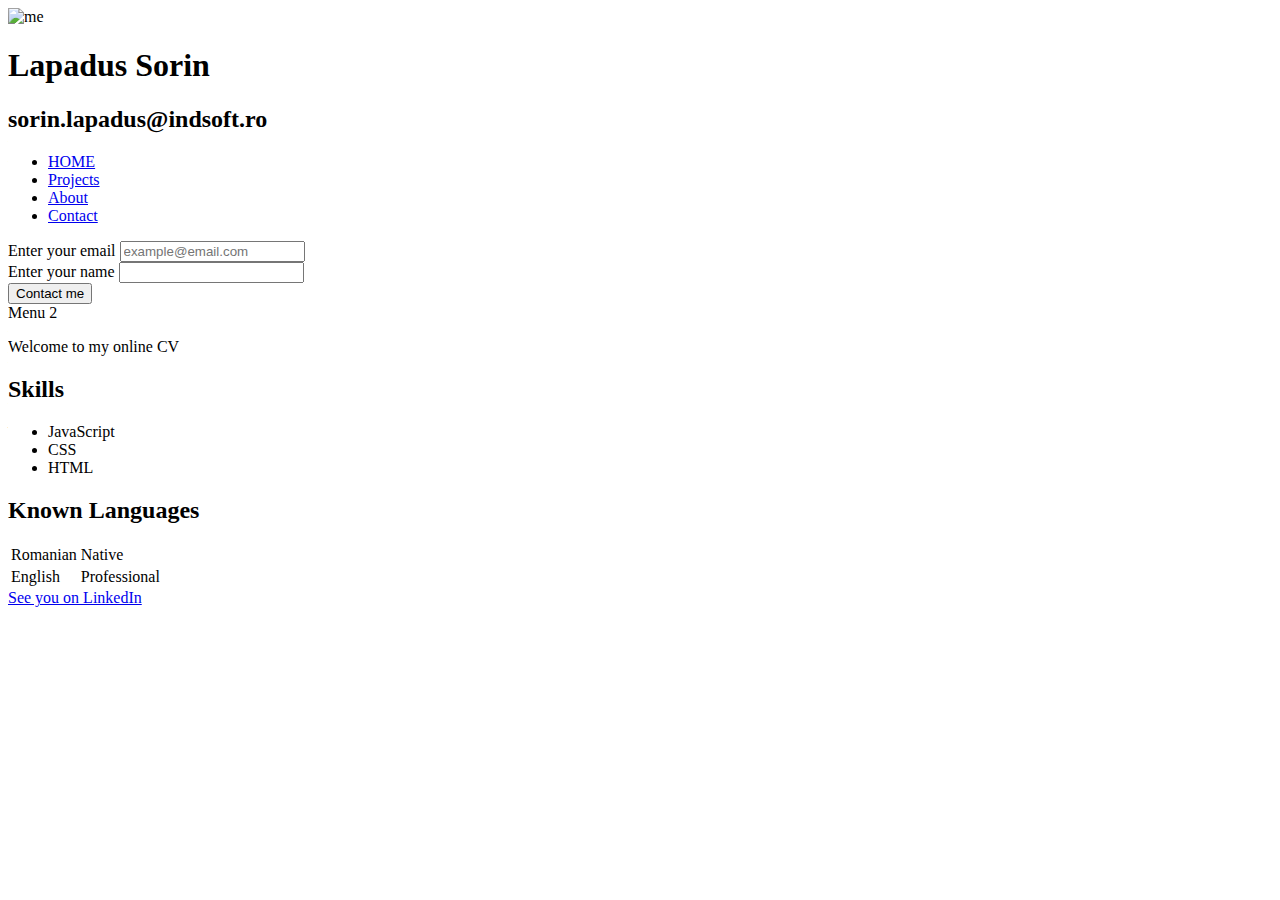
==== index.html @ 34ebb2d7 "Update index.html" ====
<!DOCTYPE html>
<html>
  <head>
    <title>My CV</title>
    <link rel="stylesheet" href="style.css" />
  </head>
  <header>
    <div id="header-wrapper">
      <div id="my_picture">
        <img src="selfie.jpg" alt="me" width="100" height="100" />
      </div>
      <div id="header_info">
        <h1>Lapadus Sorin</h1>
        <h2>sorin.lapadus@indsoft.ro</h2>
      </div>
    </div>
    <ul id="top-menu-bar">
      <li><a href="#">HOME</a></li>
      <li><a href="#">Projects</a></li>
      <li><a href="#">About</a></li>
      <li><a href="#">Contact</a></li>
    </ul>
  </header>
  <body>
    <section id="content">
      <div id="side-menu">
        <section>
          <form action="" method="get">
            <div>
              <label for="email">Enter your email</label>
              <input
                type="email"
                name="contactEmail"
                id="email"
                placeholder="example@email.com"
                required
              />
            </div>
            <div>
              <label for="contactName">Enter your name</label>
              <input type="text" name="name" id="contactName" required />
            </div>
            <button type="submit">Contact me</button>
          </form>
        </section>
        <section>Menu 2</section>
      </div>
      <div id="main">
        <div class="page">
          <p>Welcome to my online CV</p>
        </div>
        <h2>Skills</h2>
        <ul>
          <li>JavaScript</li>
          <li>CSS</li>
          <li>HTML</li>
        </ul>

        <h2>Known Languages</h2>
        <table>
          <tr>
            <td>Romanian</td>
            <td>Native</td>
          </tr>
          <tr>
            <td>English</td>
            <td>Professional</td>
          </tr>
        </table>
      </div>
    </section>
    <script src="index.js"></script>
  </body>
  <footer>
    <a
      href="https://www.linkedin.com/in/sorin-jack-lapadus-bb188b53/"
      target="_blank"
      >See you on LinkedIn</a
    >
  </footer>
</html>
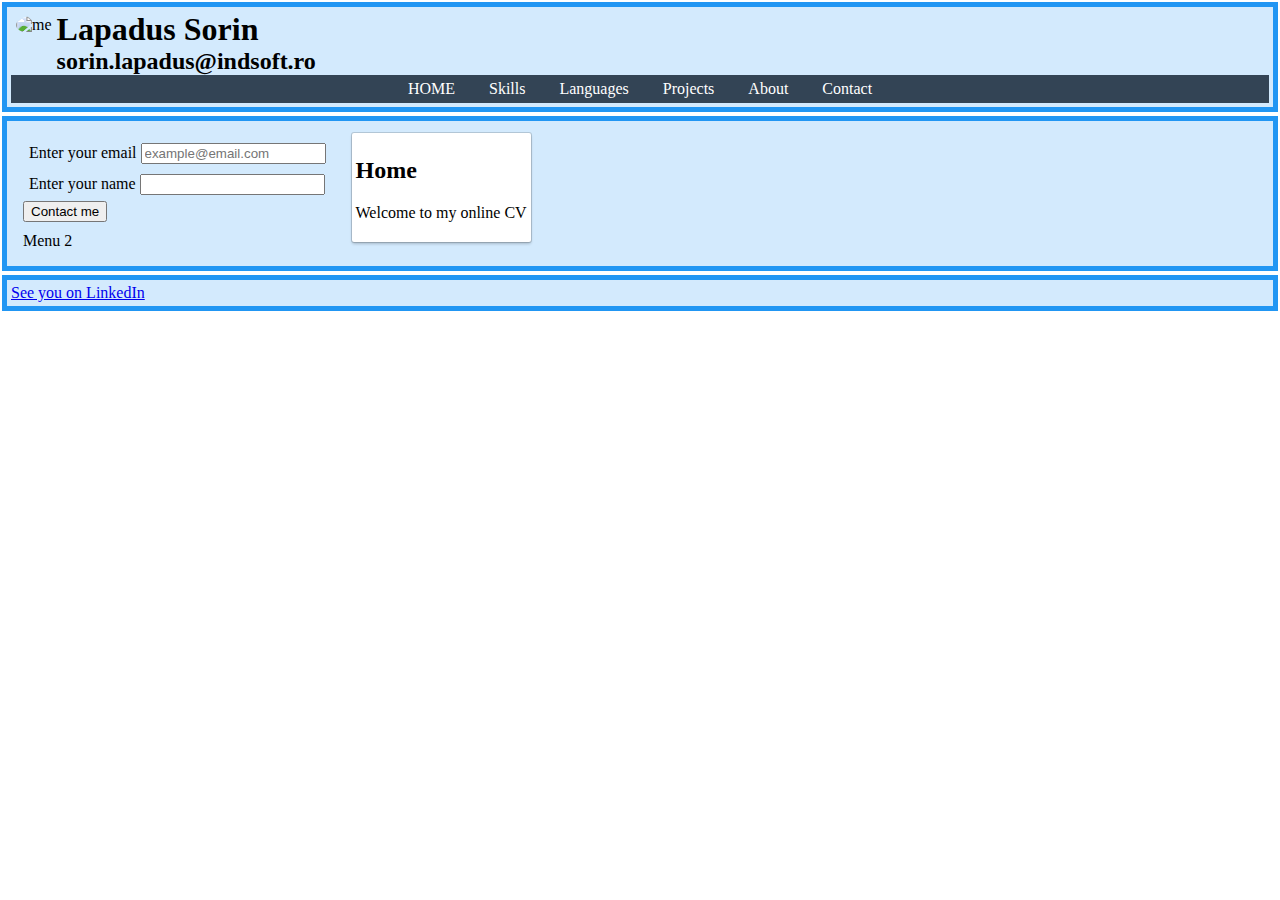
==== commit 801204f2: "Activate dynamic pages" ====
--- a/index.html
+++ b/index.html
@@ -15,8 +15,10 @@
       </div>
     </div>
     <ul id="top-menu-bar">
-      <li><a href="#">HOME</a></li>
-      <li><a href="#">Projects</a></li>
+      <li><a href="#" onclick="displayHome()">HOME</a></li>
+      <li><a href="#" onclick="displaySkills()">Skills</a></li>
+      <li><a href="#" onclick="displayLanguages()">Languages</a></li>
+      <li><a href="#" onclick="displayProjects()">Projects</a></li>
       <li><a href="#">About</a></li>
       <li><a href="#">Contact</a></li>
     </ul>
@@ -46,27 +48,40 @@
         <section>Menu 2</section>
       </div>
       <div id="main">
-        <div class="page">
+        <div id="home" class="page">
+          <h2>Home</h2>
           <p>Welcome to my online CV</p>
         </div>
-        <h2>Skills</h2>
-        <ul>
-          <li>JavaScript</li>
-          <li>CSS</li>
-          <li>HTML</li>
-        </ul>
 
-        <h2>Known Languages</h2>
-        <table>
-          <tr>
-            <td>Romanian</td>
-            <td>Native</td>
-          </tr>
-          <tr>
-            <td>English</td>
-            <td>Professional</td>
-          </tr>
-        </table>
+        <div id="skills" class="page">
+          <h2>Skills</h2>
+          <ul>
+            <li>JavaScript</li>
+            <li>CSS</li>
+            <li>HTML</li>
+          </ul>
+        </div>
+
+        <div id="languages" class="page">
+          <h2>Known Languages</h2>
+          <table>
+            <tr>
+              <td>Romanian</td>
+              <td>Native</td>
+            </tr>
+            <tr>
+              <td>English</td>
+              <td>Professional</td>
+            </tr>
+          </table>
+        </div>
+
+        <div id="projects" class="page">
+          <h2>Skills</h2>
+          <ul>
+            <li>TODO:</li>
+          </ul>
+        </div>
       </div>
     </section>
     <script src="index.js"></script>
--- a/style.css
+++ b/style.css
@@ -0,0 +1,78 @@
+html {
+  height: 100%;
+}
+body {
+  margin: 0;
+  min-height: 100%;
+  display: flex;
+  flex-direction: column;
+}
+#content {
+  display: flex;
+  flex-direction: row;
+}
+header, footer, #content {
+  padding: 4px;
+  margin: 2px;
+  border: 5px solid #2196F3;
+  background-color: #d3eafd;
+}
+#content div, #side-menu section {
+  padding: 4px;
+  margin: 2px;
+  border: 0px solid red;
+}
+#side-menu section {
+  border: 0px solid green;
+}
+#top-menu-bar {
+  text-align: center;
+  background-color: #334455;
+  color: #fff;
+  margin: 0;
+  padding-inline-start: 0;
+}
+#top-menu-bar li {
+  display: inline-block;
+  margin: 0;
+  padding: 0;
+}
+#top-menu-bar a {
+  text-decoration: none;
+  display: inline-block;
+  padding: 5px 15px 5px 15px;
+  color: #fff;
+}
+#top-menu-bar a:visited {
+  color: #fff;
+}
+#top-menu-bar a:hover {
+  color: #334455;
+  background: #fff;
+}
+.page {
+  flex: 1;
+  background-color: #ffffff;
+  margin: 0 0 10px 0;
+  padding: 24px;
+  box-shadow: 0 0 0 1px rgba(0, 0, 0, 0.15), 0 2px 3px rgba(0, 0, 0, 0.2);
+  border-radius: 2px;
+  display:none;
+}
+#header-wrapper {
+  display: flex;
+  flex-direction: row;
+}
+
+h1 {
+  margin: 0;
+}
+header h2 {
+  margin: 0;
+}
+#my_picture img {
+  padding: 5px;
+  width: 108px;
+  height: 108px;
+  border-radius: 50%;
+}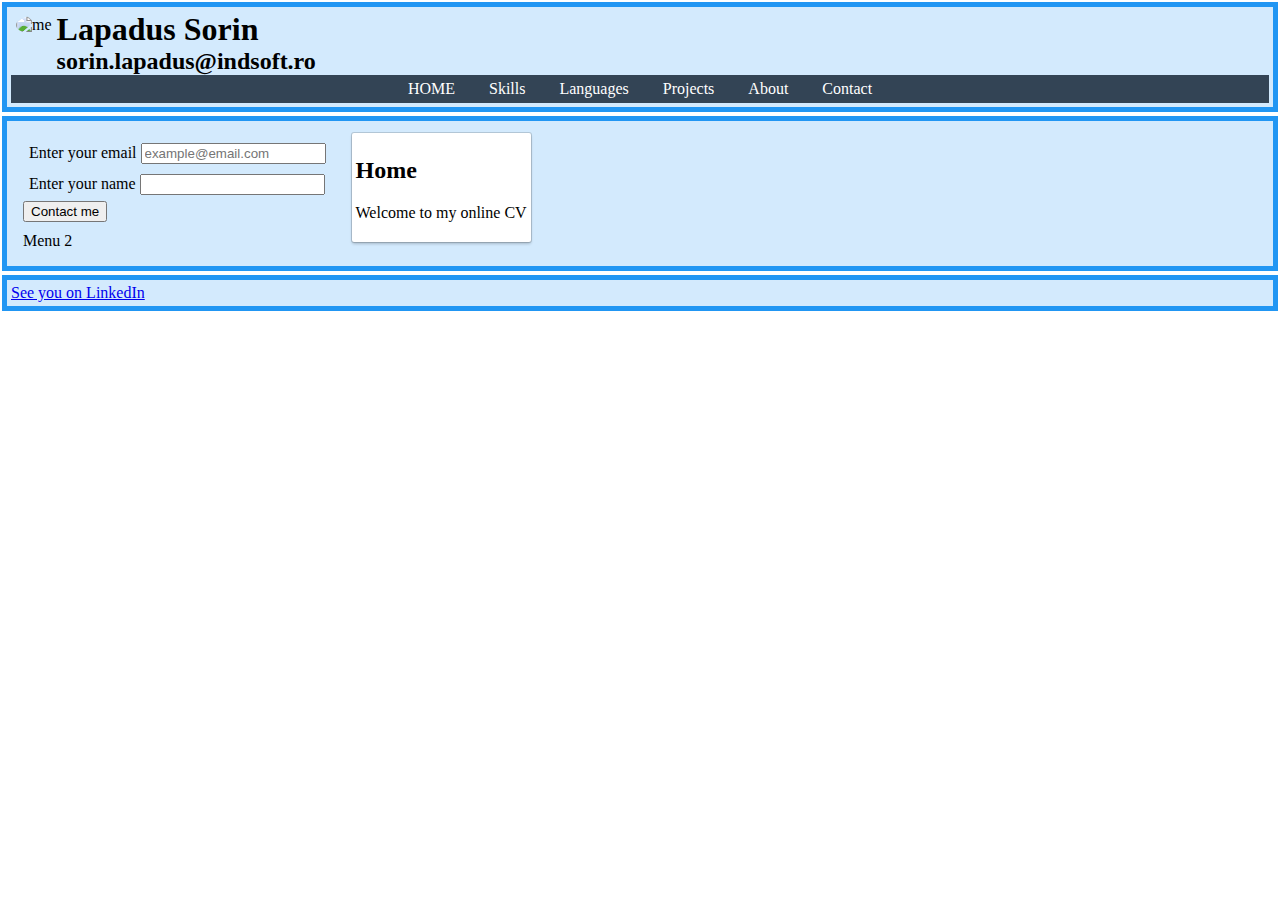
==== commit 9b48112a: "Use active menu" ====
--- a/index.html
+++ b/index.html
@@ -15,10 +15,24 @@
       </div>
     </div>
     <ul id="top-menu-bar">
-      <li><a href="#" onclick="displayHome()">HOME</a></li>
-      <li><a href="#" onclick="displaySkills()">Skills</a></li>
-      <li><a href="#" onclick="displayLanguages()">Languages</a></li>
-      <li><a href="#" onclick="displayProjects()">Projects</a></li>
+      <li>
+        <a href="#" data-page="home" onclick="displayPage('home')">HOME</a>
+      </li>
+      <li>
+        <a href="#" data-page="skills" onclick="displayPage('skills')"
+          >Skills</a
+        >
+      </li>
+      <li>
+        <a href="#" data-page="languages" onclick="displayPage('languages')"
+          >Languages</a
+        >
+      </li>
+      <li>
+        <a href="#" data-page="projects" onclick="displayPage('projects')"
+          >Projects</a
+        >
+      </li>
       <li><a href="#">About</a></li>
       <li><a href="#">Contact</a></li>
     </ul>
--- a/style.css
+++ b/style.css
@@ -46,6 +46,7 @@
 #top-menu-bar a:visited {
   color: #fff;
 }
+#top-menu-bar a:active,
 #top-menu-bar a:hover {
   color: #334455;
   background: #fff;
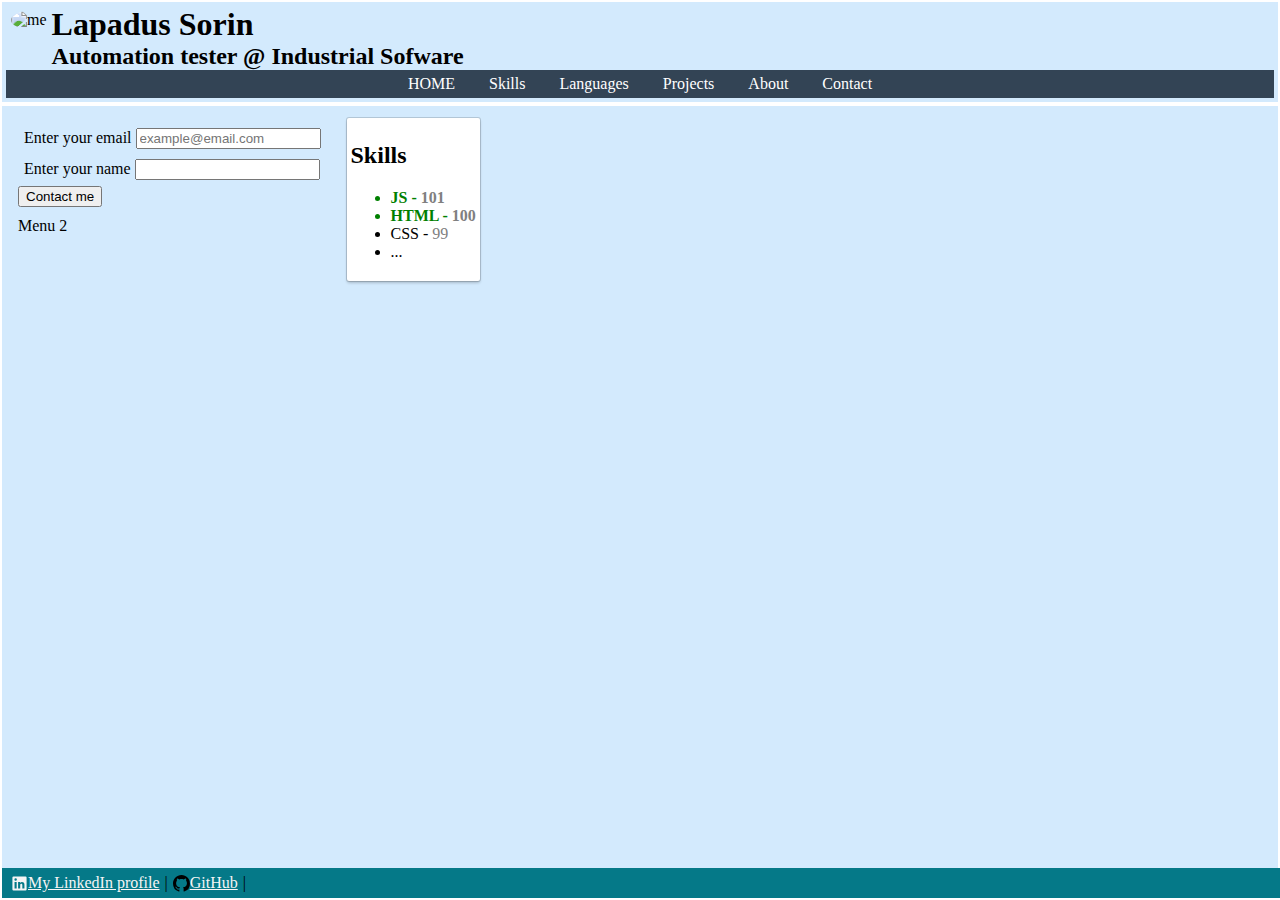
==== commit 9b6b35dc: "Specify current position" ====
--- a/index.html
+++ b/index.html
@@ -11,30 +11,26 @@
       </div>
       <div id="header_info">
         <h1>Lapadus Sorin</h1>
-        <h2>sorin.lapadus@indsoft.ro</h2>
+        <h2>
+          <span>Automation tester @ Industrial Sofware</span>
+        </h2>
       </div>
     </div>
     <ul id="top-menu-bar">
       <li>
-        <a href="#" data-page="home" onclick="displayPage('home')">HOME</a>
+        <a href="#" data-page="home">HOME</a>
       </li>
       <li>
-        <a href="#" data-page="skills" onclick="displayPage('skills')"
-          >Skills</a
-        >
+        <a href="#" data-page="skills">Skills</a>
       </li>
       <li>
-        <a href="#" data-page="languages" onclick="displayPage('languages')"
-          >Languages</a
-        >
+        <a href="#" data-page="languages">Languages</a>
       </li>
       <li>
-        <a href="#" data-page="projects" onclick="displayPage('projects')"
-          >Projects</a
-        >
+        <a href="#" data-page="projects">Projects</a>
       </li>
-      <li><a href="#">About</a></li>
-      <li><a href="#">Contact</a></li>
+      <li><a href="#" data-page="about">About</a></li>
+      <li><a href="#" data-page="contact">Contact</a></li>
     </ul>
   </header>
   <body>
@@ -69,11 +65,7 @@
 
         <div id="skills" class="page">
           <h2>Skills</h2>
-          <ul>
-            <li>JavaScript</li>
-            <li>CSS</li>
-            <li>HTML</li>
-          </ul>
+          <ul></ul>
         </div>
 
         <div id="languages" class="page">
@@ -93,18 +85,74 @@
         <div id="projects" class="page">
           <h2>Skills</h2>
           <ul>
-            <li>TODO:</li>
+            <li>TODO: add projects</li>
+          </ul>
+        </div>
+
+        <div id="projects" class="page">
+          <h2>Projects</h2>
+          <ul>
+            <li>TODO: add projects</li>
+          </ul>
+        </div>
+
+        <div id="about" class="page">
+          <h2>About</h2>
+          <ul>
+            <li>TODO: add about</li>
+          </ul>
+        </div>
+
+        <div id="contact" class="page">
+          <h2>Contact</h2>
+          <ul>
+            <li>TODO: add contact</li>
           </ul>
         </div>
       </div>
     </section>
+    <footer>
+      <a
+        class="item"
+        href="https://www.linkedin.com/in/sorin-jack-lapadus-bb188b53/"
+        target="_blank"
+      >
+        <svg
+          style="vertical-align: top"
+          xmlns="http://www.w3.org/2000/svg"
+          viewBox="0 0 24 24"
+          data-supported-dps="24x24"
+          fill="currentColor"
+          class="mercado-match"
+          width="17"
+          height="17"
+          focusable="false"
+        >
+          <path
+            d="M20.5 2h-17A1.5 1.5 0 002 3.5v17A1.5 1.5 0 003.5 22h17a1.5 1.5 0 001.5-1.5v-17A1.5 1.5 0 0020.5 2zM8 19H5v-9h3zM6.5 8.25A1.75 1.75 0 118.3 6.5a1.78 1.78 0 01-1.8 1.75zM19 19h-3v-4.74c0-1.42-.6-1.93-1.38-1.93A1.74 1.74 0 0013 14.19a.66.66 0 000 .14V19h-3v-9h2.9v1.3a3.11 3.11 0 012.7-1.4c1.55 0 3.36.86 3.36 3.66z"
+          ></path>
+        </svg>
+        <span>My LinkedIn profile</span>
+      </a>
+      <span class="item">|</span>
+      <a class="item" href="https://sorinlapadus.github.io/" target="_blank">
+        <svg
+          height="17"
+          aria-hidden="true"
+          viewBox="0 0 16 16"
+          version="1.1"
+          width="17"
+          data-view-component="true"
+          class="octicon octicon-mark-github v-align-middle"
+        >
+          <path
+            d="M8 0c4.42 0 8 3.58 8 8a8.013 8.013 0 0 1-5.45 7.59c-.4.08-.55-.17-.55-.38 0-.27.01-1.13.01-2.2 0-.75-.25-1.23-.54-1.48 1.78-.2 3.65-.88 3.65-3.95 0-.88-.31-1.59-.82-2.15.08-.2.36-1.02-.08-2.12 0 0-.67-.22-2.2.82-.64-.18-1.32-.27-2-.27-.68 0-1.36.09-2 .27-1.53-1.03-2.2-.82-2.2-.82-.44 1.1-.16 1.92-.08 2.12-.51.56-.82 1.28-.82 2.15 0 3.06 1.86 3.75 3.64 3.95-.23.2-.44.55-.51 1.07-.46.21-1.61.55-2.33-.66-.15-.24-.6-.83-1.23-.82-.67.01-.27.38.01.53.34.19.73.9.82 1.13.16.45.68 1.31 2.69.94 0 .67.01 1.3.01 1.49 0 .21-.15.45-.55.38A7.995 7.995 0 0 1 0 8c0-4.42 3.58-8 8-8Z"
+          ></path>
+        </svg>
+        <span>GitHub</span>
+      </a>
+      <span class="item">|</span>
+    </footer>
     <script src="index.js"></script>
   </body>
-  <footer>
-    <a
-      href="https://www.linkedin.com/in/sorin-jack-lapadus-bb188b53/"
-      target="_blank"
-      >See you on LinkedIn</a
-    >
-  </footer>
 </html>
--- a/style.css
+++ b/style.css
@@ -14,7 +14,7 @@
 header, footer, #content {
   padding: 4px;
   margin: 2px;
-  border: 5px solid #2196F3;
+  border: 0px solid #2196F3;
   background-color: #d3eafd;
 }
 #content div, #side-menu section {
@@ -60,6 +60,11 @@
   border-radius: 2px;
   display:none;
 }
+
+.favorite {
+  font-weight: bold;
+  color: green;
+}
 #header-wrapper {
   display: flex;
   flex-direction: row;
@@ -76,4 +81,38 @@
   width: 108px;
   height: 108px;
   border-radius: 50%;
+}
+
+#skills li span {
+  color: gray;
+}
+
+footer
+{
+    position:fixed;
+    bottom:0;
+    width: 100%;
+    background-color: #057988;
+    display: flex;
+}
+footer .item {
+  align-items: center;
+  justify-content: center;
+  display: flex;
+}
+footer a {
+  color: #f5f5f5;
+  padding: 2px 5px;
+  border-radius: 0.2em;
+  transition: 0.5s;
+}
+footer a:hover {
+  text-decoration: none;
+  background-color: #0798ab;
+}
+
+#content {
+  flex: 4;
+  display: flex;
+  flex-direction: row;
 }